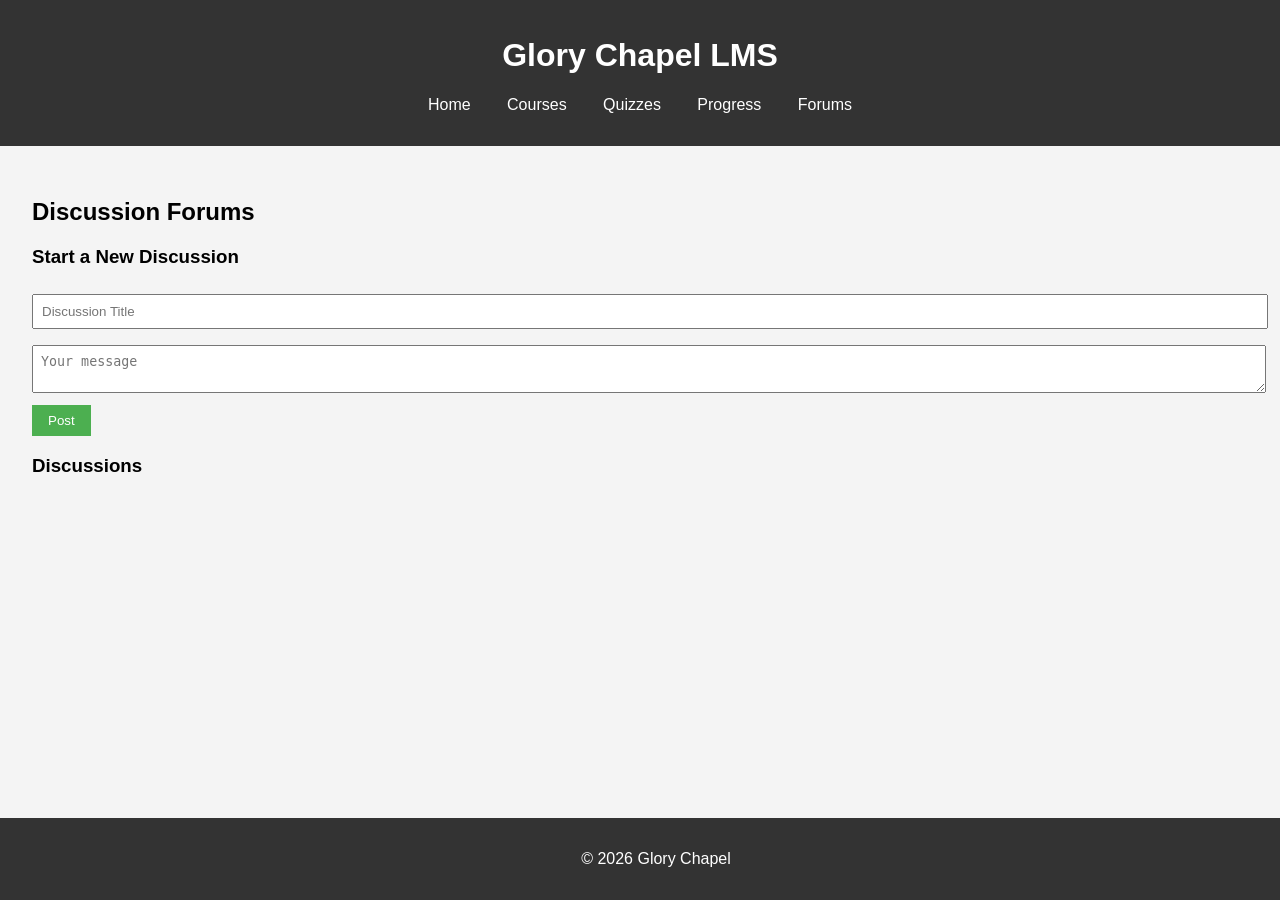
==== forums.html @ 852d17b9 "Initial Commit" ====
<!DOCTYPE html>
<html lang="en">
<head>
    <meta charset="UTF-8">
    <meta name="viewport" content="width=device-width, initial-scale=1.0">
    <title>Forums - Glory Chapel LMS</title>
    <link rel="stylesheet" href="css/style.css">
</head>
<body>
    <header>
        <h1>Glory Chapel LMS</h1>
        <nav>
            <ul>
                <li><a href="index.html">Home</a></li>
                <li><a href="courses.html">Courses</a></li>
                <li><a href="quizzes.html">Quizzes</a></li>
                <li><a href="progress.html">Progress</a></li>
                <li><a href="forums.html">Forums</a></li>
            </ul>
        </nav>
    </header>
    <main>
        <h2>Discussion Forums</h2>
        <section id="add-post">
            <h3>Start a New Discussion</h3>
            <input type="text" id="post-title" placeholder="Discussion Title">
            <textarea id="post-content" placeholder="Your message"></textarea>
            <button onclick="addPost()">Post</button>
        </section>
        <section id="forum-posts">
            <h3>Discussions</h3>
            <div id="posts-list"></div>
        </section>
    </main>
    <footer>
        <p>&copy; 2026 Glory Chapel</p>
    </footer>
    <script src="js/app.js"></script>
    <script>
        // Load forums on page load
        window.onload = function() {
            displayPosts();
        };
    </script>
</body>
</html>
---- css/style.css ----
body {
    font-family: Arial, sans-serif;
    margin: 0;
    padding: 0;
    background-color: #f4f4f4;
}

header {
    background-color: #333;
    color: white;
    padding: 1rem;
    text-align: center;
}

nav ul {
    list-style: none;
    padding: 0;
}

nav ul li {
    display: inline;
    margin: 0 1rem;
}

nav a {
    color: white;
    text-decoration: none;
}

main {
    padding: 2rem;
}

footer {
    background-color: #333;
    color: white;
    text-align: center;
    padding: 1rem;
    position: fixed;
    bottom: 0;
    width: 100%;
}

button {
    background-color: #4CAF50;
    color: white;
    border: none;
    padding: 0.5rem 1rem;
    cursor: pointer;
}

button:hover {
    background-color: #45a049;
}

input, textarea {
    width: 100%;
    padding: 0.5rem;
    margin: 0.5rem 0;
}

.progress-bar {
    width: 100%;
    background-color: #ddd;
    height: 20px;
}

.progress-fill {
    height: 100%;
    background-color: #4CAF50;
}
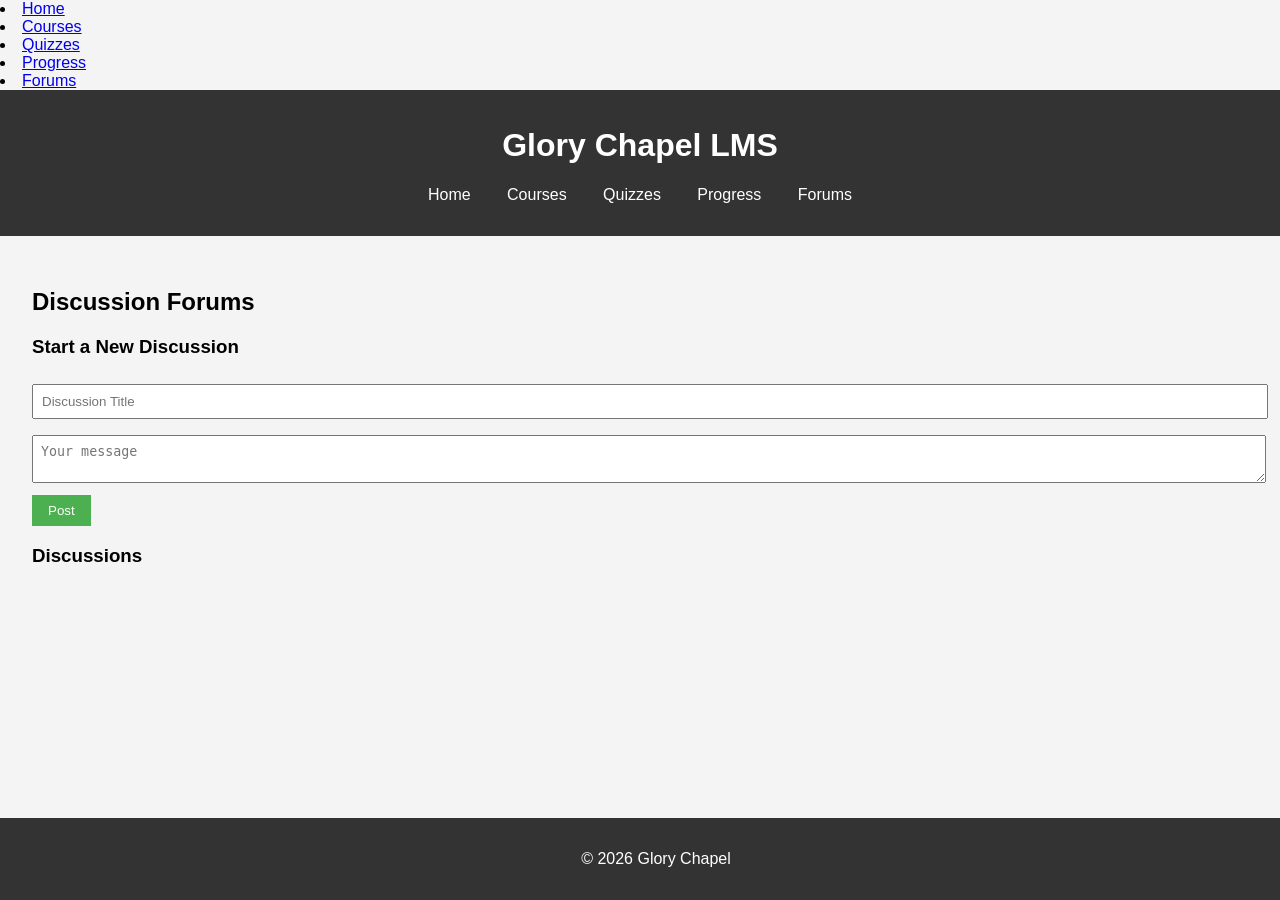
==== commit 70a3ce0a: "Made Ui adjustments" ====
--- a/forums.html
+++ b/forums.html
@@ -7,6 +7,15 @@
     <link rel="stylesheet" href="css/style.css">
 </head>
 <body>
+    <div>
+        <u1> 
+                <li><a href="index.html">Home</a></li>
+                    <li><a href="courses.html">Courses</a></li>
+                    <li><a href="quizzes.html">Quizzes</a></li>
+                    <li><a href="progress.html">Progress</a></li>
+                    <li><a href="forums.html">Forums</a></li>
+        </u1>
+    </div>
     <header>
         <h1>Glory Chapel LMS</h1>
         <nav>
